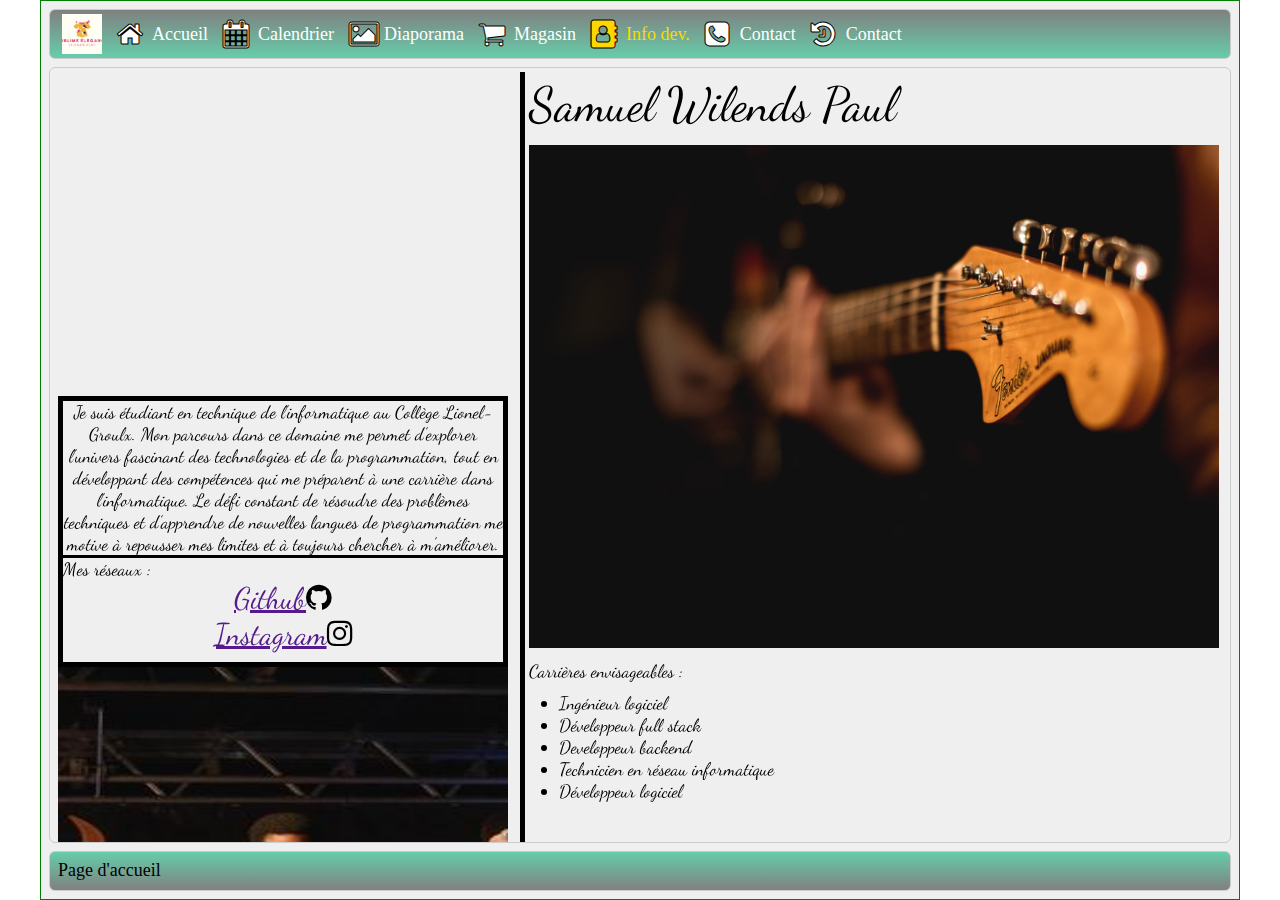
==== about.html @ 5aba9924 "first commit" ====
<!DOCTYPE html>
<html lang="en">

<head>
    <meta charset="UTF-8">
    <meta name="viewport" content="width=device-width, initial-scale=1.0">
    <title>Mon site</title>
    <link rel="stylesheet" href="css/pages.css">
    <link rel="stylesheet" href="css/navigation.css">
    <link rel="stylesheet" href="css/accueil.css">
    <link rel="icon" href="favicon.ico">
    <link rel="stylesheet" href="https://cdnjs.cloudflare.com/ajax/libs/font-awesome/4.7.0/css/font-awesome.min.css">

</head>

<body>
    <div id="page">
        <div id="header" class="section">
            <div class="menus">
                <div class="siteIcon"></div>
                <a class="menu" href="index.html">
                    <i class="icon fa fa-home" title="Accueil"></i>
                    <div class="menuText">
                        Accueil
                    </div>
                </a>
                <a class="menu" href="calendrier-2023.html">
                    <i class="icon fa fa-calendar" title="Calendrier"></i>
                    <div class="menuText">
                        Calendrier
                    </div>
                </a>
                <a class="menu" href="diaporama.html">
                    <i class="icon fa fa-picture-o" title="Diaporama"></i>
                    <div class="menuText">
                        Diaporama
                    </div>
                </a>
                <a class="menu" href="store.html">
                    <i class="icon fa fa-shopping-cart" title="Magasin"></i>
                    <div class="menuText">
                        Magasin
                    </div>
                </a>
                <a class="menu selected" href="about.html">
                    <i class="icon fa fa-address-book" title="Créateur du site"></i>
                    <div class="menuText">
                        Info dev.
                    </div>
                </a>
                <a class="menu" href="contact.html">
                    <i class="icon fa fa-phone-square" title="Contact"></i>
                    <div class="menuText">
                        Contact
                    </div>
                    <a class="menu" href="history.html">
                        <i class="icon fa fa-history" title="Contact"></i>
                        <div class="menuText">
                            Contact
                        </div>
                    </a>
                </a>
            </div>

        </div>
        <div id="mainContainer" class="section" style="font-family: 'Dancing Script';">
            <div id="scrollPanel">
                <div id="content">
                    <div class="sections">
                        <div class="colonne">
                            <iframe width="450" height="315"
                                src="https://www.youtube.com/embed/b86fjU9-I2M?si=-Ak2QWgCa82_Qr_v&amp;start=5"
                                title="YouTube video player" frameborder="0"
                                allow="accelerometer; autoplay; clipboard-write; encrypted-media; gyroscope; picture-in-picture; web-share"
                                referrerpolicy="strict-origin-when-cross-origin" allowfullscreen></iframe>
                            <div style="text-align: center; border: black solid 5px;">
                                Je suis étudiant en technique de l'informatique au Collège Lionel-Groulx. Mon parcours
                                dans ce domaine me permet d'explorer l'univers fascinant des technologies et de la
                                programmation, tout en développant des compétences qui me préparent à une carrière dans
                                l'informatique. Le défi constant de résoudre des problèmes techniques et d'apprendre de
                                nouvelles langues de programmation me motive à repousser mes limites et à toujours
                                chercher à m'améliorer.
                                <div style="border-top: solid black 3px;text-align: left;">Mes réseaux :
                                </div>
                                <div style="font-size: 30px;"><a href="">Github</a><i class="fa fa-github" title="Github"></i></div>
                                <div style="font-size: 30px;padding-bottom: 10px;"><a href="">Instagram</a><i class="fa fa-instagram" title="Instagram"></i></div>
                                
                            </div>
                            <img src="images/guitar.jpeg" alt="" class="image" width="auto" height="450px">

                            <img src="" alt="">
                        </div>
                        <div class="colonne large" style="border-left: black solid 5px;">
                            <div style="font-size: xxx-large;">Samuel Wilends Paul
                            </div>
                            <p>

                            </p>
                            <div class="imageBlock"><img src="images/fender.jpg" alt="" width="690px">
                            </div>
                            <div>
                                Carrières envisageables :
                            </div>
                            <div style="padding-left: 30px;padding-top: 10px;">
                                <ul>
                                    <li>Ingénieur logiciel</li>
                                    <li>Développeur full stack</li>
                                    <li>Developpeur backend</li>
                                    <li>Technicien en réseau informatique</li>
                                    <li>Développeur logiciel</li>
                                </ul>

                            </div>
                            <p>

                            </p>
                        </div>

                    </div>
                </div>
            </div>
        </div>
        <div id="footer" class="section">
            Page d'accueil
        </div>
    </div>
</body>

</html>
---- css/pages.css ----
* {
    /* uniformiser les espacements */
    margin: 0px;
    padding: 0px;
    box-sizing: border-box;
}

.siteIcon {
    background-image: URL('../images/favicon.ic');
    background-position: center;
    background-size: cover;
    background-repeat: no-repeat;
    width: 40px;
    height: 40px;
    margin-left: 8px;
}
.section {
    border:1px solid #ccc;
    border-radius:6px;
}

.noselect {
    /* empêcher la sélection de de texte */
    -webkit-touch-callout: none;
    /* iOS Safari */
    -webkit-user-select: none;
    /* Safari */
    -khtml-user-select: none;
    /* Konqueror HTML */
    -moz-user-select: none;
    /* Old versions of Firefox */
    -ms-user-select: none;
    /* Internet Explorer/Edge */
    user-select: none;
    /* Non-prefixed version, currently
       supported by Chrome, Edge, Opera and Firefox */
    cursor: default;
}

/********** Gestion de l'apparence de bande de défilement **********/
::-webkit-scrollbar {
    width: 16px;
}

::-webkit-scrollbar-track {
    box-shadow: inset 0 0 6px rgba(0, 0, 0, 0.3);
    border-radius: 10px;
}

::-webkit-scrollbar-thumb {
    border-radius: 10px;
    box-shadow: inset 0 0 6px rgba(0, 0, 0, 0.5);
}
/******************************************************************/

#page {
    /* conteneur principal */
    /* dimensions */
    height: 100vh;
    max-width: 1200px;
    min-width: 360px;
    min-height: 450px;

    /* espacements */
    padding: 8px;
    margin: 0 auto;

    /* apparence */
    background-color: rgb(239, 239, 239);
    border: 1px solid green;

    /* disposition des enfants */
    display: flex;
    flex-direction: column;
    justify-content: flex-start;
    gap: 8px;

    /* barre de défilement */
    overflow-y: scroll;
    overflow: hidden;
}

#header {
    /* entête de page */
    font-size: 18px;
    background-image: linear-gradient(180deg, gray, mediumaquamarine);
}

#footer {
    /* pied de page */
    font-size: 18px;
    height: 40px;
    padding: 8px;
    background-image: linear-gradient(180deg, mediumaquamarine,gray);
}

#mainContainer {
    height: 1px;
    flex: 1;
    /* taille controllée par le conteneur parent */
}

#scrollPanel {
    height: 100%;
    overflow-x: hidden;
    overflow-y: scroll;
    overflow-y: auto;

    scrollbar-gutter: stable; /* réserver l'espace pour une bande de défilement */
    scroll-snap-type: y mandatory;
}

#content {
    margin: auto;
    width: 100%;
    padding:4px;
}
---- css/navigation.css ----
@import url("https://cdnjs.cloudflare.com/ajax/libs/font-awesome/4.7.0/css/font-awesome.min.css");
.menus {
    display: flex;
    flex-wrap: wrap;
    align-items: center;
    gap: 15px;
    color: white;
    padding: 4px;
}

.icon {
    font-size:28px !important;
    cursor: pointer;
    -webkit-text-stroke-width: 1px;
    -webkit-text-stroke-color: black;
    -webkit-text-fill-color: white;
}

.siteIcon {
    background-image: URL('../images/Logoélégance.png');
    background-position: center;
    background-size: cover;
    background-repeat: no-repeat;
    width: 40px;
    height: 40px;
    margin-left: 8px;
}
.menuText {
    font-size: 1em;
    cursor: pointer;
    display: none;
}

.menu {
    display: grid;
    grid-template-columns: 35px auto;
    color: white;
    align-items: center;
    text-decoration: none;
}

.menu:hover,
.menu:hover .icon {
    color: black;
    -webkit-text-fill-color: black;
}

.menu:active,
.menu:active .icon {
    color: dodgerblue;
    -webkit-text-fill-color: dodgerblue;
}

.selected,
.selected .icon {
    color: green;
    -webkit-text-fill-color: gold;
}

.menuBuffer {
    height: 50px;
}

@media screen and (min-width:836px) {
    .menuText {
        display: block;
    }
}
---- css/accueil.css ----
@import url('https://fonts.googleapis.com/css2?family=Teko:wght@300..700&display=swap');
@import url('https://fonts.googleapis.com/css2?family=Dancing+Script:wght@400..700&display=swap');
@import url('https://fonts.googleapis.com/css2?family=Cinzel:wght@400..900&display=swap');
@import url('https://fonts.googleapis.com/css2?family=Asul:wght@400;700&display=swap');
.titre {
    background-color: aqua;
    width: 100%;
    font-family:'Times New Roman', Times, serif;
    font-size: 34px;
    font-weight: bold;
    text-align: center;
    padding: 8px;
}
.sections {
    display: flex;
    gap:8px;
}

.colonne {
    flex: 1;
    padding:4px;
    font-size: large;
}

.large {
    flex:2;
}

.colonne p {
    text-align: justify;
    margin-bottom: 12px;
}
.image {
    width: 100%;
}

.imageBlock {
    width:100%;
    height: 515px;
    background-position: center;
    background-repeat: no-repeat;
    background-size: cover;
}


@media screen and (max-width:836px) {
    .sections {
        display: block;
    }
}
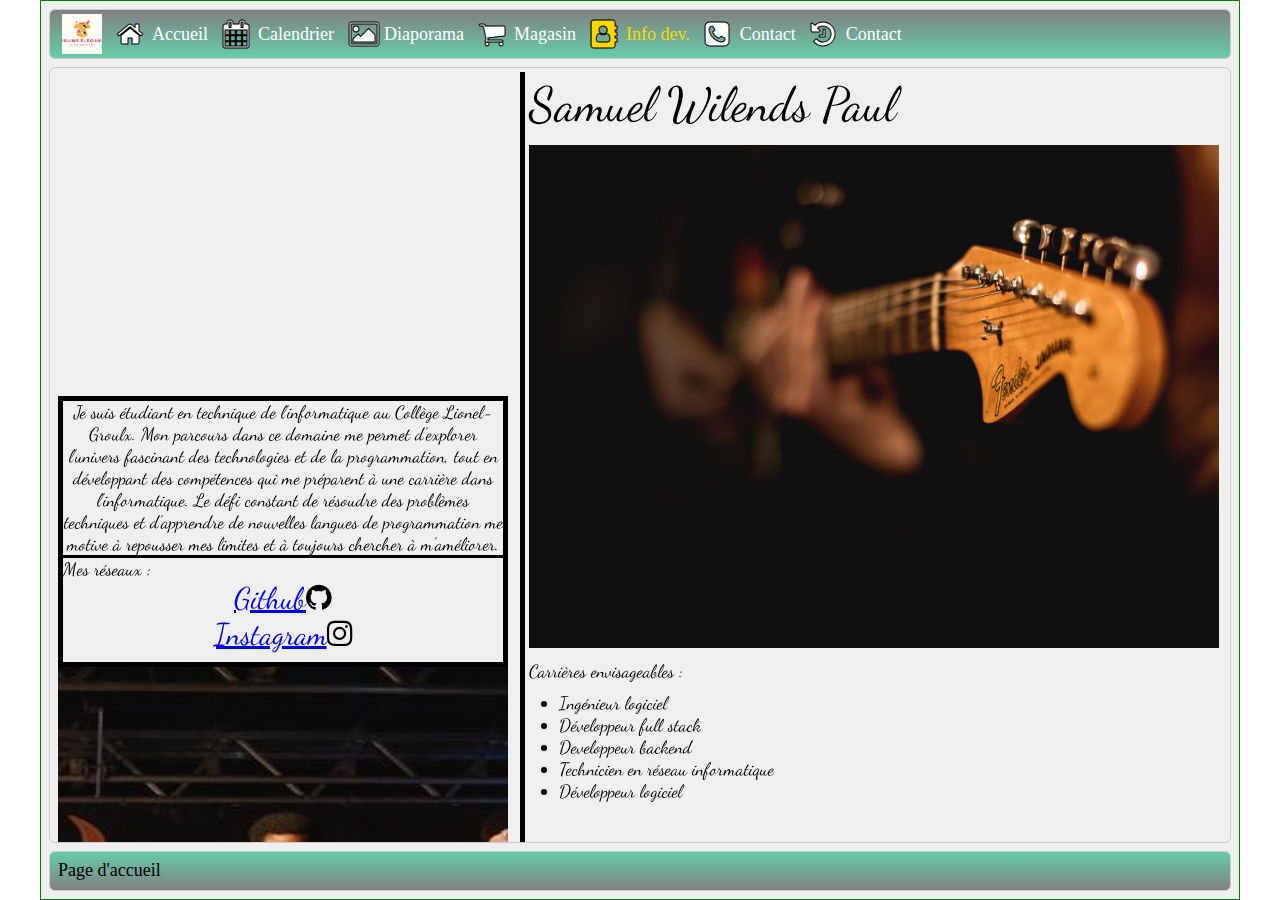
==== commit 872a9e2b: "Links" ====
--- a/about.html
+++ b/about.html
@@ -82,8 +82,8 @@
                                 chercher à m'améliorer.
                                 <div style="border-top: solid black 3px;text-align: left;">Mes réseaux :
                                 </div>
-                                <div style="font-size: 30px;"><a href="">Github</a><i class="fa fa-github" title="Github"></i></div>
-                                <div style="font-size: 30px;padding-bottom: 10px;"><a href="">Instagram</a><i class="fa fa-instagram" title="Instagram"></i></div>
+                                <div style="font-size: 30px;"><a href="https://github.com/SamuelWilendsPaul/PFI">Github</a><i class="fa fa-github" title="Github"></i></div>
+                                <div style="font-size: 30px;padding-bottom: 10px;"><a href="https://www.instagram.com/linkinpark/">Instagram</a><i class="fa fa-instagram" title="Instagram"></i></div>
                                 
                             </div>
                             <img src="images/guitar.jpeg" alt="" class="image" width="auto" height="450px">
